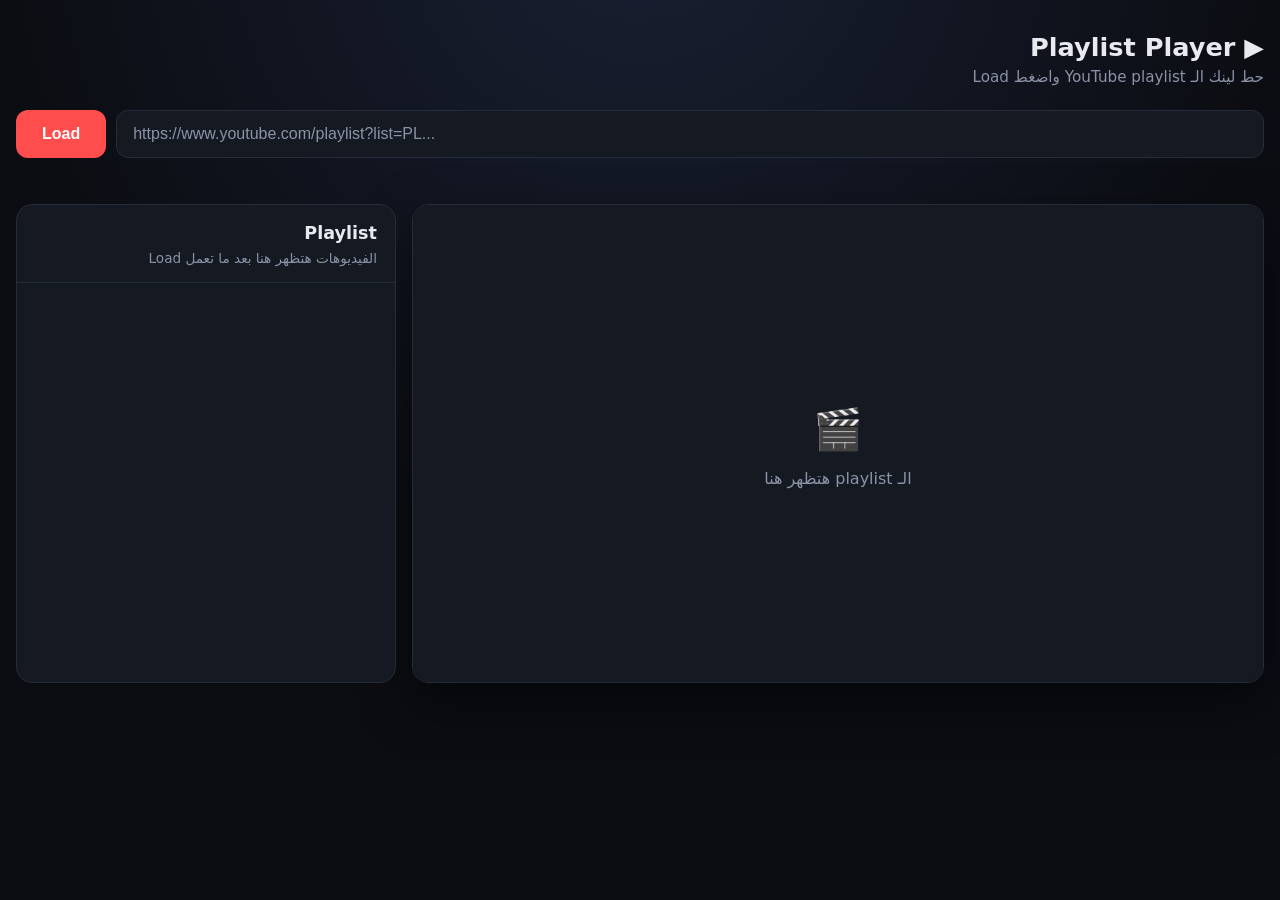
==== index.html @ 4a756f9a "ch file name" ====
<!DOCTYPE html>
<html lang="ar" dir="rtl">
<head>
<meta charset="UTF-8">
<meta name="viewport" content="width=device-width, initial-scale=1, viewport-fit=cover">
<meta name="referrer" content="strict-origin-when-cross-origin">
<title>Playlist Player</title>
<style>
  :root {
    color-scheme: dark;
    --bg: #0b0d12;
    --surface: #151922;
    --surface-2: #1d2230;
    --border: #262c3a;
    --text: #e8eaf0;
    --muted: #8b93a7;
    --accent: #ff4d4d;
    --accent-hover: #ff6b6b;
    --error: #ff8080;
  }
  *, *::before, *::after { box-sizing: border-box; }

  body {
    margin: 0;
    min-height: 100vh;
    background: radial-gradient(circle at 50% -10%, #1a2033 0%, var(--bg) 55%);
    color: var(--text);
    font-family: system-ui, -apple-system, "Segoe UI", Tahoma, Arial, sans-serif;
    padding: 32px 16px;
  }
  .container { width: 100%; max-width: 1280px; margin: 0 auto; }

  h1 { font-size: 1.6rem; margin: 0 0 6px; }
  .subtitle { color: var(--muted); margin: 0 0 24px; font-size: 0.95rem; }

  /* ---------- Form ---------- */
  .form { display: flex; gap: 10px; flex-wrap: wrap; }
  .form input {
    flex: 1 1 260px;
    background: var(--surface);
    border: 1px solid var(--border);
    color: var(--text);
    padding: 14px 16px;
    border-radius: 12px;
    font-size: 1rem;
    outline: none;
    direction: ltr;
    text-align: left;
    transition: border-color 0.2s, box-shadow 0.2s;
  }
  .form input::placeholder { color: var(--muted); }
  .form input:focus {
    border-color: var(--accent);
    box-shadow: 0 0 0 3px rgba(255, 77, 77, 0.2);
  }
  .form button {
    background: var(--accent);
    color: #fff;
    border: 0;
    padding: 14px 26px;
    border-radius: 12px;
    font-size: 1rem;
    font-weight: 600;
    cursor: pointer;
    transition: background 0.2s, transform 0.1s;
  }
  .form button:hover { background: var(--accent-hover); }
  .form button:active { transform: scale(0.97); }
  .form button:disabled { opacity: 0.6; cursor: wait; }

  .error { color: var(--error); min-height: 1.4em; margin: 10px 2px 0; font-size: 0.9rem; }

  /* ---------- Layout: player + list ---------- */
  /* In RTL the first child (player) sits on the right, the list on the left. */
  .layout {
    margin-top: 16px;
    display: grid;
    grid-template-columns: 1fr 380px;
    gap: 16px;
    align-items: stretch;
  }

  .player-wrap {
    position: relative;
    aspect-ratio: 16 / 9;          /* this cell decides the row height */
    background: #000;
    border: 1px solid var(--border);
    border-radius: 16px;
    overflow: hidden;
    box-shadow: 0 20px 50px rgba(0, 0, 0, 0.5);
  }
  .player-wrap iframe { position: absolute; inset: 0; width: 100%; height: 100%; border: 0; }
  .placeholder {
    position: absolute;
    inset: 0;
    display: grid;
    place-items: center;
    text-align: center;
    color: var(--muted);
    padding: 20px;
    line-height: 1.8;
    background: var(--surface);
  }
  .placeholder span { font-size: 2.5rem; display: block; }

  /* ---------- Playlist panel ---------- */
  .list-panel {
    position: relative;
    background: var(--surface);
    border: 1px solid var(--border);
    border-radius: 16px;
    overflow: hidden;
  }
  .list-inner {                    /* absolute = list never makes the row taller than the player */
    position: absolute;
    inset: 0;
    display: flex;
    flex-direction: column;
  }
  .list-header { padding: 16px 18px; border-bottom: 1px solid var(--border); flex: none; }
  .list-header h2 { margin: 0 0 4px; font-size: 1.1rem; line-height: 1.4; }
  .list-header p { margin: 0; color: var(--muted); font-size: 0.85rem; }

  .list-scroll { overflow-y: auto; flex: 1; padding: 6px; scrollbar-width: thin; scrollbar-color: var(--border) transparent; }

  .video-item {
    all: unset;                    /* reset <button> styles */
    box-sizing: border-box;
    display: grid;
    grid-template-columns: 24px 128px 1fr;
    gap: 10px;
    align-items: center;
    width: 100%;
    padding: 8px;
    border-radius: 10px;
    cursor: pointer;
    transition: background 0.15s;
  }
  .video-item:hover { background: var(--surface-2); }
  .video-item:focus-visible { outline: 2px solid var(--accent); }
  .video-item.active { background: #2a2030; box-shadow: inset -3px 0 0 var(--accent); }

  .video-index { color: var(--muted); font-size: 0.8rem; text-align: center; }
  .video-item.active .video-index { color: var(--accent); }

  .thumb { position: relative; aspect-ratio: 16 / 9; border-radius: 8px; overflow: hidden; background: #000; }
  .thumb img { width: 100%; height: 100%; object-fit: cover; display: block; }
  .duration {
    position: absolute;
    bottom: 4px;
    left: 4px;
    background: rgba(0, 0, 0, 0.8);
    padding: 1px 5px;
    border-radius: 4px;
    font-size: 0.72rem;
    font-weight: 600;
    direction: ltr;
  }

  .video-title {
    font-size: 0.88rem;
    line-height: 1.45;
    display: -webkit-box;
    -webkit-line-clamp: 2;
    -webkit-box-orient: vertical;
    overflow: hidden;
  }
  .video-channel { color: var(--muted); font-size: 0.78rem; margin-top: 3px; }

  /* ---------- Mobile ---------- */
  @media (max-width: 900px) {
    .layout { grid-template-columns: 1fr; }
    .list-panel { height: 440px; }
  }
</style>
</head>
<body>
  <main class="container">
    <h1>▶ Playlist Player</h1>
    <p class="subtitle">حط لينك الـ YouTube playlist واضغط Load</p>

    <form class="form" id="form">
      <input id="url" type="text" placeholder="https://www.youtube.com/playlist?list=PL..." autocomplete="off" spellcheck="false">
      <button type="submit" id="submit">Load</button>
    </form>
    <p class="error" id="error" role="alert"></p>

    <section class="layout">
      <div class="player-wrap">
        <div id="player"></div>
        <div class="placeholder" id="placeholder">
          <div><span>🎬</span>الـ playlist هتظهر هنا</div>
        </div>
      </div>

      <aside class="list-panel">
        <div class="list-inner">
          <div class="list-header">
            <h2 id="list-title">Playlist</h2>
            <p id="list-meta">الفيديوهات هتظهر هنا بعد ما تعمل Load</p>
          </div>
          <div class="list-scroll" id="list"></div>
        </div>
      </aside>
    </section>
  </main>

<script>
  // =====================================================
  // 1) Config — حط الـ API key بتاعك هنا
  // =====================================================
  const API_KEY = "PAIzaSyBv_lIQfPUXUakPlgkdARnbP-4Cm6UEAwc";
  const API_BASE = "https://www.googleapis.com/youtube/v3";

  // =====================================================
  // 2) State + DOM references
  // =====================================================
  let videos = [];          // [{ id, title, channel, thumb, duration }]
  let currentIndex = -1;
  let playlistMeta = { title: "", channel: "" };
  let ytPlayer = null;      // YT.Player instance
  let playerReady = null;   // Promise that resolves when the player is ready

  const form = document.getElementById("form");
  const input = document.getElementById("url");
  const submitBtn = document.getElementById("submit");
  const errorEl = document.getElementById("error");
  const placeholder = document.getElementById("placeholder");
  const listEl = document.getElementById("list");
  const listTitle = document.getElementById("list-title");
  const listMeta = document.getElementById("list-meta");

  // =====================================================
  // 3) Load the YouTube IFrame Player API
  // =====================================================
  const ytReady = new Promise((resolve) => {
    window.onYouTubeIframeAPIReady = resolve; // YouTube calls this global function when ready
    const script = document.createElement("script");
    script.src = "https://www.youtube.com/iframe_api";
    document.head.appendChild(script);
  });

  // =====================================================
  // 4) Helpers
  // =====================================================
  function getPlaylistId(value) {
    const text = value.trim();
    if (!text) return null;
    try {
      const id = new URL(text).searchParams.get("list");
      if (id) return id;
    } catch (e) { /* not a URL, maybe a raw ID */ }
    return /^[A-Za-z0-9_-]{10,}$/.test(text) ? text : null;
  }

  // "PT1H2M3S" -> "1:02:03"
  function formatDuration(iso) {
    const m = /PT(?:(\d+)H)?(?:(\d+)M)?(?:(\d+)S)?/.exec(iso || "");
    if (!m) return "";
    const h = Number(m[1] || 0), min = Number(m[2] || 0), s = Number(m[3] || 0);
    const ss = String(s).padStart(2, "0");
    return h ? `${h}:${String(min).padStart(2, "0")}:${ss}` : `${min}:${ss}`;
  }

  // Create an element safely (textContent, never innerHTML -> no XSS)
  function el(tag, className, text) {
    const node = document.createElement(tag);
    if (className) node.className = className;
    if (text !== undefined) node.textContent = text;
    return node;
  }

  async function api(endpoint, params) {
    const url = new URL(`${API_BASE}/${endpoint}`);
    Object.entries({ ...params, key: API_KEY }).forEach(([k, v]) => {
      if (v !== undefined && v !== "") url.searchParams.set(k, v);
    });
    const res = await fetch(url);
    const data = await res.json();
    if (!res.ok) throw new Error(data.error?.message || `Request failed (${res.status})`);
    return data;
  }

  // =====================================================
  // 5) Fetch the playlist data from YouTube Data API v3
  // =====================================================
  async function fetchPlaylist(playlistId) {
    // a) playlist title + channel
    const meta = await api("playlists", { part: "snippet", id: playlistId });
    if (!meta.items?.length) throw new Error("الـ playlist مش موجودة أو Private.");
    playlistMeta = {
      title: meta.items[0].snippet.title,
      channel: meta.items[0].snippet.channelTitle,
    };

    // b) all videos (50 per page, so we loop with nextPageToken)
    const items = [];
    let pageToken = "";
    do {
      const page = await api("playlistItems", {
        part: "snippet,contentDetails",
        playlistId,
        maxResults: 50,
        pageToken,
      });
      items.push(...page.items);
      pageToken = page.nextPageToken || "";
    } while (pageToken);

    const list = items
      .filter((i) => !["Private video", "Deleted video"].includes(i.snippet.title))
      .map((i) => ({
        id: i.contentDetails.videoId,
        title: i.snippet.title,
        channel: i.snippet.videoOwnerChannelTitle || playlistMeta.channel,
        thumb: i.snippet.thumbnails?.medium?.url || i.snippet.thumbnails?.default?.url || "",
        duration: "",
      }));

    // c) durations come from a different endpoint (videos), up to 50 IDs per call
    for (let i = 0; i < list.length; i += 50) {
      const chunk = list.slice(i, i + 50);
      const data = await api("videos", { part: "contentDetails", id: chunk.map((v) => v.id).join(",") });
      const map = new Map(data.items.map((v) => [v.id, v.contentDetails.duration]));
      chunk.forEach((v) => (v.duration = formatDuration(map.get(v.id))));
    }

    return list;
  }

  // =====================================================
  // 6) Render the list
  // =====================================================
  function renderList() {
    listTitle.textContent = playlistMeta.title;
    listTitle.dir = "auto";
    listEl.replaceChildren();

    videos.forEach((video, index) => {
      const item = el("button", "video-item");
      item.type = "button";
      item.dataset.index = index;

      const num = el("span", "video-index", String(index + 1));

      const thumb = el("div", "thumb");
      const img = document.createElement("img");
      img.src = video.thumb;
      img.alt = "";
      img.loading = "lazy";
      thumb.append(img, el("span", "duration", video.duration));

      const info = el("div");
      const title = el("div", "video-title", video.title);
      title.dir = "auto";
      info.append(title, el("div", "video-channel", video.channel));

      item.append(num, thumb, info);
      item.addEventListener("click", () => selectVideo(index, true));
      listEl.appendChild(item);
    });
  }

  function paintActive() {
    listEl.querySelectorAll(".video-item").forEach((node) => {
      const isActive = Number(node.dataset.index) === currentIndex;
      node.classList.toggle("active", isActive);
      if (isActive) node.scrollIntoView({ block: "nearest", behavior: "smooth" });
    });
    listMeta.textContent = `${currentIndex + 1} من أصل ${videos.length} - ${playlistMeta.channel}`;
  }

  // =====================================================
  // 7) Player control
  // =====================================================
  function createPlayer(videoId, autoplay) {
    playerReady = new Promise((resolve) => {
      ytPlayer = new YT.Player("player", {
        videoId,
        playerVars: { autoplay: autoplay ? 1 : 0, rel: 0, playsinline: 1 },
        events: {
          onReady: resolve,
          onStateChange: (e) => {
            // When a video ends, play the next one
            if (e.data === YT.PlayerState.ENDED && currentIndex < videos.length - 1) {
              selectVideo(currentIndex + 1, true);
            }
          },
          onError: () => {
            errorEl.textContent = "الفيديو ده مش بيسمح بالـ embed أو فيه مشكلة — جرب فيديو تاني.";
          },
        },
      });
    });
  }

  async function selectVideo(index, autoplay) {
    currentIndex = index;
    errorEl.textContent = "";
    placeholder.hidden = true;
    paintActive();

    await ytReady;
    const id = videos[index].id;

    if (!ytPlayer) {
      createPlayer(id, autoplay);
    } else {
      await playerReady;
      autoplay ? ytPlayer.loadVideoById(id) : ytPlayer.cueVideoById(id);
    }
  }

  // =====================================================
  // 8) Form submit
  // =====================================================
  form.addEventListener("submit", async (event) => {
    event.preventDefault();
    errorEl.textContent = "";

    if (API_KEY === "PASTE_YOUR_API_KEY_HERE") {
      errorEl.textContent = "لازم تحط الـ API key بتاعك في متغير API_KEY جوه الـ script.";
      return;
    }

    const id = getPlaylistId(input.value);
    if (!id) {
      errorEl.textContent = "اللينك مش مظبوط — لازم يكون فيه list=... زي لينك الـ playlist.";
      return;
    }

    submitBtn.disabled = true;
    submitBtn.textContent = "Loading...";
    try {
      videos = await fetchPlaylist(id);
      if (!videos.length) throw new Error("مفيش فيديوهات متاحة في الـ playlist دي.");
      renderList();
      await selectVideo(0, false); // show the first video without autoplay
    } catch (err) {
      errorEl.textContent = "حصل error: " + err.message;
    } finally {
      submitBtn.disabled = false;
      submitBtn.textContent = "Load";
    }
  });
</script>
</body>
</html>
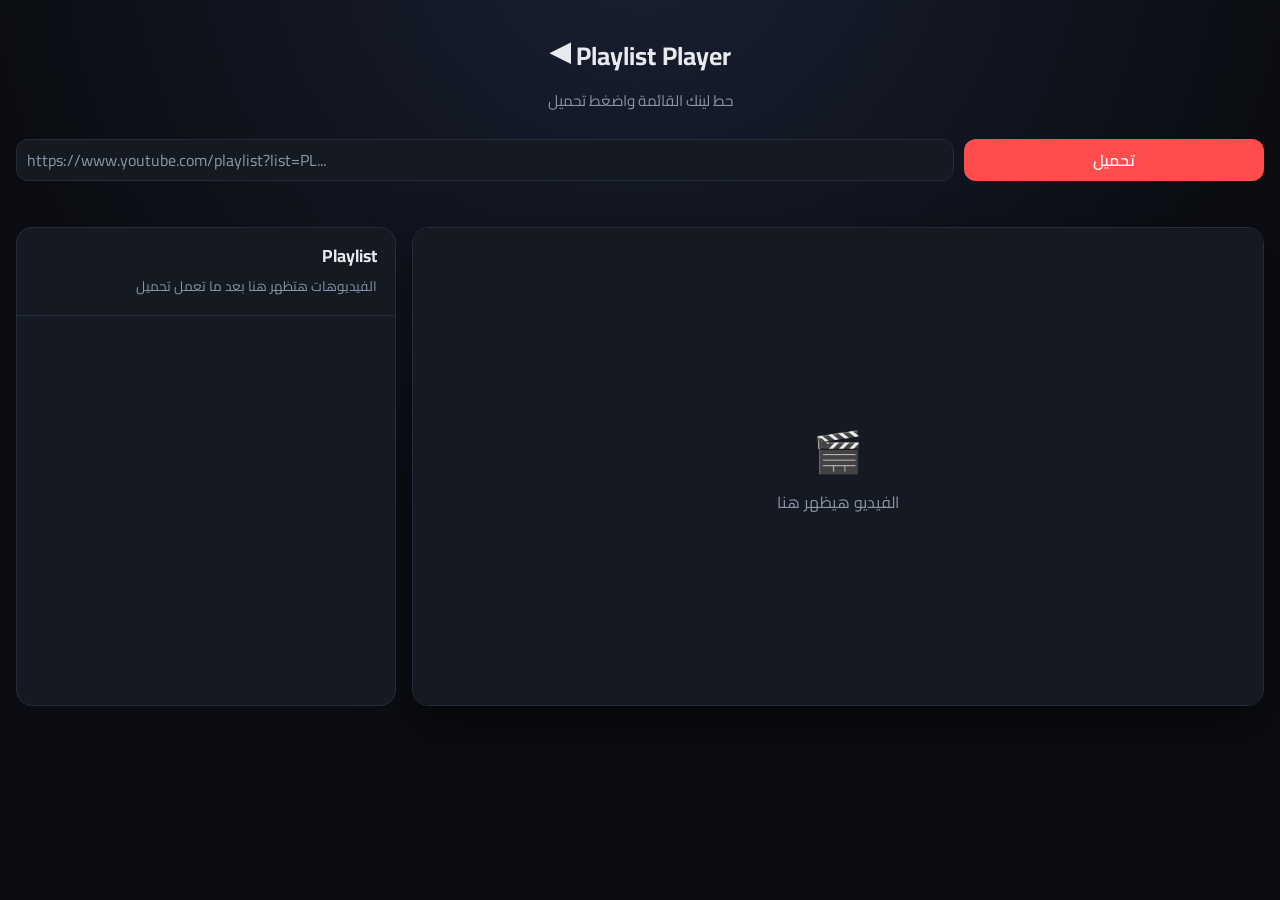
==== commit ff2dc1d1: "some edit in design" ====
--- a/index.html
+++ b/index.html
@@ -4,184 +4,21 @@
 <meta charset="UTF-8">
 <meta name="viewport" content="width=device-width, initial-scale=1, viewport-fit=cover">
 <meta name="referrer" content="strict-origin-when-cross-origin">
+<link rel="stylesheet" href="style.css">
 <title>Playlist Player</title>
+<link rel="icon" href="youtube.png">
 <style>
-  :root {
-    color-scheme: dark;
-    --bg: #0b0d12;
-    --surface: #151922;
-    --surface-2: #1d2230;
-    --border: #262c3a;
-    --text: #e8eaf0;
-    --muted: #8b93a7;
-    --accent: #ff4d4d;
-    --accent-hover: #ff6b6b;
-    --error: #ff8080;
-  }
-  *, *::before, *::after { box-sizing: border-box; }
-
-  body {
-    margin: 0;
-    min-height: 100vh;
-    background: radial-gradient(circle at 50% -10%, #1a2033 0%, var(--bg) 55%);
-    color: var(--text);
-    font-family: system-ui, -apple-system, "Segoe UI", Tahoma, Arial, sans-serif;
-    padding: 32px 16px;
-  }
-  .container { width: 100%; max-width: 1280px; margin: 0 auto; }
-
-  h1 { font-size: 1.6rem; margin: 0 0 6px; }
-  .subtitle { color: var(--muted); margin: 0 0 24px; font-size: 0.95rem; }
-
-  /* ---------- Form ---------- */
-  .form { display: flex; gap: 10px; flex-wrap: wrap; }
-  .form input {
-    flex: 1 1 260px;
-    background: var(--surface);
-    border: 1px solid var(--border);
-    color: var(--text);
-    padding: 14px 16px;
-    border-radius: 12px;
-    font-size: 1rem;
-    outline: none;
-    direction: ltr;
-    text-align: left;
-    transition: border-color 0.2s, box-shadow 0.2s;
-  }
-  .form input::placeholder { color: var(--muted); }
-  .form input:focus {
-    border-color: var(--accent);
-    box-shadow: 0 0 0 3px rgba(255, 77, 77, 0.2);
-  }
-  .form button {
-    background: var(--accent);
-    color: #fff;
-    border: 0;
-    padding: 14px 26px;
-    border-radius: 12px;
-    font-size: 1rem;
-    font-weight: 600;
-    cursor: pointer;
-    transition: background 0.2s, transform 0.1s;
-  }
-  .form button:hover { background: var(--accent-hover); }
-  .form button:active { transform: scale(0.97); }
-  .form button:disabled { opacity: 0.6; cursor: wait; }
-
-  .error { color: var(--error); min-height: 1.4em; margin: 10px 2px 0; font-size: 0.9rem; }
-
-  /* ---------- Layout: player + list ---------- */
-  /* In RTL the first child (player) sits on the right, the list on the left. */
-  .layout {
-    margin-top: 16px;
-    display: grid;
-    grid-template-columns: 1fr 380px;
-    gap: 16px;
-    align-items: stretch;
-  }
-
-  .player-wrap {
-    position: relative;
-    aspect-ratio: 16 / 9;          /* this cell decides the row height */
-    background: #000;
-    border: 1px solid var(--border);
-    border-radius: 16px;
-    overflow: hidden;
-    box-shadow: 0 20px 50px rgba(0, 0, 0, 0.5);
-  }
-  .player-wrap iframe { position: absolute; inset: 0; width: 100%; height: 100%; border: 0; }
-  .placeholder {
-    position: absolute;
-    inset: 0;
-    display: grid;
-    place-items: center;
-    text-align: center;
-    color: var(--muted);
-    padding: 20px;
-    line-height: 1.8;
-    background: var(--surface);
-  }
-  .placeholder span { font-size: 2.5rem; display: block; }
-
-  /* ---------- Playlist panel ---------- */
-  .list-panel {
-    position: relative;
-    background: var(--surface);
-    border: 1px solid var(--border);
-    border-radius: 16px;
-    overflow: hidden;
-  }
-  .list-inner {                    /* absolute = list never makes the row taller than the player */
-    position: absolute;
-    inset: 0;
-    display: flex;
-    flex-direction: column;
-  }
-  .list-header { padding: 16px 18px; border-bottom: 1px solid var(--border); flex: none; }
-  .list-header h2 { margin: 0 0 4px; font-size: 1.1rem; line-height: 1.4; }
-  .list-header p { margin: 0; color: var(--muted); font-size: 0.85rem; }
-
-  .list-scroll { overflow-y: auto; flex: 1; padding: 6px; scrollbar-width: thin; scrollbar-color: var(--border) transparent; }
-
-  .video-item {
-    all: unset;                    /* reset <button> styles */
-    box-sizing: border-box;
-    display: grid;
-    grid-template-columns: 24px 128px 1fr;
-    gap: 10px;
-    align-items: center;
-    width: 100%;
-    padding: 8px;
-    border-radius: 10px;
-    cursor: pointer;
-    transition: background 0.15s;
-  }
-  .video-item:hover { background: var(--surface-2); }
-  .video-item:focus-visible { outline: 2px solid var(--accent); }
-  .video-item.active { background: #2a2030; box-shadow: inset -3px 0 0 var(--accent); }
-
-  .video-index { color: var(--muted); font-size: 0.8rem; text-align: center; }
-  .video-item.active .video-index { color: var(--accent); }
-
-  .thumb { position: relative; aspect-ratio: 16 / 9; border-radius: 8px; overflow: hidden; background: #000; }
-  .thumb img { width: 100%; height: 100%; object-fit: cover; display: block; }
-  .duration {
-    position: absolute;
-    bottom: 4px;
-    left: 4px;
-    background: rgba(0, 0, 0, 0.8);
-    padding: 1px 5px;
-    border-radius: 4px;
-    font-size: 0.72rem;
-    font-weight: 600;
-    direction: ltr;
-  }
-
-  .video-title {
-    font-size: 0.88rem;
-    line-height: 1.45;
-    display: -webkit-box;
-    -webkit-line-clamp: 2;
-    -webkit-box-orient: vertical;
-    overflow: hidden;
-  }
-  .video-channel { color: var(--muted); font-size: 0.78rem; margin-top: 3px; }
-
-  /* ---------- Mobile ---------- */
-  @media (max-width: 900px) {
-    .layout { grid-template-columns: 1fr; }
-    .list-panel { height: 440px; }
-  }
+@import url('https://fonts.googleapis.com/css2?family=Alexandria:wght@100..900&family=Cairo:wght@200..1000&family=PT+Sans:ital,wght@0,400;0,700;1,400;1,700&display=swap');
 </style>
 </head>
 <body>
   <main class="container">
-    <h1>▶ Playlist Player</h1>
-    <p class="subtitle">حط لينك الـ YouTube playlist واضغط Load</p>
+    <h1> Playlist Player <span> ▶ </span></h1>
+    <p class="subtitle">حط لينك القائمة واضغط تحميل </p>
 
     <form class="form" id="form">
       <input id="url" type="text" placeholder="https://www.youtube.com/playlist?list=PL..." autocomplete="off" spellcheck="false">
-      <button type="submit" id="submit">Load</button>
+      <button type="submit" id="submit">تحميل </button>
     </form>
     <p class="error" id="error" role="alert"></p>
 
@@ -189,7 +26,7 @@
       <div class="player-wrap">
         <div id="player"></div>
         <div class="placeholder" id="placeholder">
-          <div><span>🎬</span>الـ playlist هتظهر هنا</div>
+          <div><span>🎬</span>الفيديو هيظهر هنا   </div>
         </div>
       </div>
 
@@ -197,7 +34,7 @@
         <div class="list-inner">
           <div class="list-header">
             <h2 id="list-title">Playlist</h2>
-            <p id="list-meta">الفيديوهات هتظهر هنا بعد ما تعمل Load</p>
+            <p id="list-meta">الفيديوهات هتظهر هنا بعد ما تعمل تحميل</p>
           </div>
           <div class="list-scroll" id="list"></div>
         </div>
@@ -206,11 +43,6 @@
   </main>
 
 <script>
-  // =====================================================
-  // 1) Config — حط الـ API key بتاعك هنا
-  // =====================================================
-  const API_KEY = "PAIzaSyBv_lIQfPUXUakPlgkdARnbP-4Cm6UEAwc";
-  const API_BASE = "https://www.googleapis.com/youtube/v3";
 
   // =====================================================
   // 2) State + DOM references
@@ -269,17 +101,17 @@
     if (text !== undefined) node.textContent = text;
     return node;
   }
-
   async function api(endpoint, params) {
-    const url = new URL(`${API_BASE}/${endpoint}`);
-    Object.entries({ ...params, key: API_KEY }).forEach(([k, v]) => {
-      if (v !== undefined && v !== "") url.searchParams.set(k, v);
-    });
-    const res = await fetch(url);
-    const data = await res.json();
-    if (!res.ok) throw new Error(data.error?.message || `Request failed (${res.status})`);
-    return data;
-  }
+  const url = new URL("/api/youtube", location.origin);
+  url.searchParams.set("endpoint", endpoint);
+  Object.entries(params).forEach(([k, v]) => {
+    if (v !== undefined && v !== "") url.searchParams.set(k, v);
+  });
+  const res = await fetch(url);
+  const data = await res.json();
+  if (!res.ok) throw new Error(data.error?.message || `Request failed (${res.status})`);
+  return data;
+}
 
   // =====================================================
   // 5) Fetch the playlist data from YouTube Data API v3
@@ -397,7 +229,7 @@
   async function selectVideo(index, autoplay) {
     currentIndex = index;
     errorEl.textContent = "";
-    placeholder.hidden = true;
+    placeholder.style.display = "none";
     paintActive();
 
     await ytReady;
@@ -417,11 +249,6 @@
   form.addEventListener("submit", async (event) => {
     event.preventDefault();
     errorEl.textContent = "";
-
-    if (API_KEY === "PASTE_YOUR_API_KEY_HERE") {
-      errorEl.textContent = "لازم تحط الـ API key بتاعك في متغير API_KEY جوه الـ script.";
-      return;
-    }
 
     const id = getPlaylistId(input.value);
     if (!id) {
@@ -440,7 +267,7 @@
       errorEl.textContent = "حصل error: " + err.message;
     } finally {
       submitBtn.disabled = false;
-      submitBtn.textContent = "Load";
+      submitBtn.textContent = "تحميل";
     }
   });
 </script>
--- a/style.css
+++ b/style.css
@@ -0,0 +1,176 @@
+
+  :root {
+    color-scheme: dark;
+    --bg: #0b0d12;
+    --surface: #151922;
+    --surface-2: #1d2230;
+    --border: #262c3a;
+    --text: #e8eaf0;
+    --muted: #8b93a7;
+    --accent: #ff4d4d;
+    --accent-hover: #ff6b6b;
+    --error: #ff8080;
+  }
+  *, *::before, *::after { box-sizing: border-box; font-family: cairo;}
+
+.cairo {
+  font-family: "Cairo", sans-serif;
+  font-optical-sizing: auto;
+
+}
+  body {
+    margin: 0;
+    min-height: 100vh;
+    background: radial-gradient(circle at 50% -10%, #1a2033 0%, var(--bg) 55%);
+    color: var(--text);
+    font-family: system-ui, -apple-system, "Segoe UI", Tahoma, Arial, sans-serif;
+    padding: 32px 16px;
+  }
+  .container { width: 100%; max-width: 1280px; margin: 0 auto; }
+
+  h1 { font-size: 1.6rem; margin: 0 0 6px; text-align: center;}
+  .subtitle { color: var(--muted); margin: 0 0 24px; font-size: 0.95rem; text-align: center;}
+  h1 span{
+    display: inline-block;
+    transform: rotate(180deg);
+  }
+  /* ---------- Form ---------- */
+  .form { display: flex; gap: 10px; flex-wrap: wrap;direction: ltr; }
+  .form input {
+    flex: 1 1 260px;
+    background: var(--surface);
+    border: 1px solid var(--border);
+    color: var(--text);
+    padding: 5px 10px ;
+    border-radius: 12px;
+    font-size: 1rem;
+    outline: none;
+    direction: ltr;
+    text-align: left;
+    transition: border-color 0.2s, box-shadow 0.2s;
+  }
+  .form input::placeholder { color: var(--muted); }
+  .form input:focus {
+    border-color: var(--accent);
+    box-shadow: 0 0 0 3px rgba(255, 77, 77, 0.2);
+  }
+  .form button {
+    width: 300px;
+    background: var(--accent);
+    color: #fff;
+    border: 0;
+    padding:5px 10px ;
+    border-radius: 12px;
+    font-size: 1rem;
+    font-weight: 600;
+    cursor: pointer;
+    transition: background 0.2s, transform 0.1s;
+  }
+  .form button:hover { background: var(--accent-hover); }
+  .form button:active { transform: scale(0.97); }
+  .form button:disabled { opacity: 0.6; cursor: wait; }
+
+  .error { color: var(--error); min-height: 1.4em; margin: 10px 2px 0; font-size: 0.9rem; }
+
+  /* ---------- Layout: player + list ---------- */
+  /* In RTL the first child (player) sits on the right, the list on the left. */
+  .layout {
+    margin-top: 16px;
+    display: grid;
+    grid-template-columns: 1fr 380px;
+    gap: 16px;
+    align-items: stretch;
+  }
+
+  .player-wrap {
+    position: relative;
+    aspect-ratio: 16 / 9;          /* this cell decides the row height */
+    background: #000;
+    border: 1px solid var(--border);
+    border-radius: 16px;
+    overflow: hidden;
+    box-shadow: 0 20px 50px rgba(0, 0, 0, 0.5);
+  }
+  .player-wrap iframe { position: absolute; inset: 0; width: 100%; height: 100%; border: 0; }
+  .placeholder {
+    position: absolute;
+    inset: 0;
+    display: grid;
+    place-items: center;
+    text-align: center;
+    color: var(--muted);
+    padding: 20px;
+    line-height: 1.8;
+    background: var(--surface);
+  }
+  .placeholder span { font-size: 2.5rem; display: block; }
+
+  /* ---------- Playlist panel ---------- */
+  .list-panel {
+    position: relative;
+    background: var(--surface);
+    border: 1px solid var(--border);
+    border-radius: 16px;
+    overflow: hidden;
+  }
+  .list-inner {                    /* absolute = list never makes the row taller than the player */
+    position: absolute;
+    inset: 0;
+    display: flex;
+    flex-direction: column;
+  }
+  .list-header { padding: 16px 18px; border-bottom: 1px solid var(--border); flex: none; }
+  .list-header h2 { margin: 0 0 4px; font-size: 1.1rem; line-height: 1.4; }
+  .list-header p { margin: 0; color: var(--muted); font-size: 0.85rem; }
+
+  .list-scroll { overflow-y: auto; flex: 1; padding: 6px; scrollbar-width: thin; scrollbar-color: var(--border) transparent; }
+
+  .video-item {
+    all: unset;                    /* reset <button> styles */
+    box-sizing: border-box;
+    display: grid;
+    grid-template-columns: 24px 128px 1fr;
+    gap: 10px;
+    align-items: center;
+    width: 100%;
+    padding: 8px;
+    border-radius: 10px;
+    cursor: pointer;
+    transition: background 0.15s;
+  }
+  .video-item:hover { background: var(--surface-2); }
+  .video-item:focus-visible { outline: 2px solid var(--accent); }
+  .video-item.active { background: #2a2030; box-shadow: inset -3px 0 0 var(--accent); }
+
+  .video-index { color: var(--muted); font-size: 0.8rem; text-align: center; }
+  .video-item.active .video-index { color: var(--accent); }
+
+  .thumb { position: relative; aspect-ratio: 16 / 9; border-radius: 8px; overflow: hidden; background: #000; }
+  .thumb img { width: 100%; height: 100%; object-fit: cover; display: block; }
+  .duration {
+    position: absolute;
+    bottom: 4px;
+    left: 4px;
+    background: rgba(0, 0, 0, 0.8);
+    padding: 1px 5px;
+    border-radius: 4px;
+    font-size: 0.72rem;
+    font-weight: 600;
+    direction: ltr;
+  }
+
+  .video-title {
+    font-size: 0.88rem;
+    line-height: 1.45;
+    display: -webkit-box;
+    -webkit-line-clamp: 2;
+    -webkit-box-orient: vertical;
+    overflow: hidden;
+  }
+  .video-channel { color: var(--muted); font-size: 0.78rem; margin-top: 3px; }
+
+  /* ---------- Mobile ---------- */
+  @media (max-width: 900px) {
+    .layout { grid-template-columns: 1fr; }
+    .list-panel { height: 440px; }
+  }
